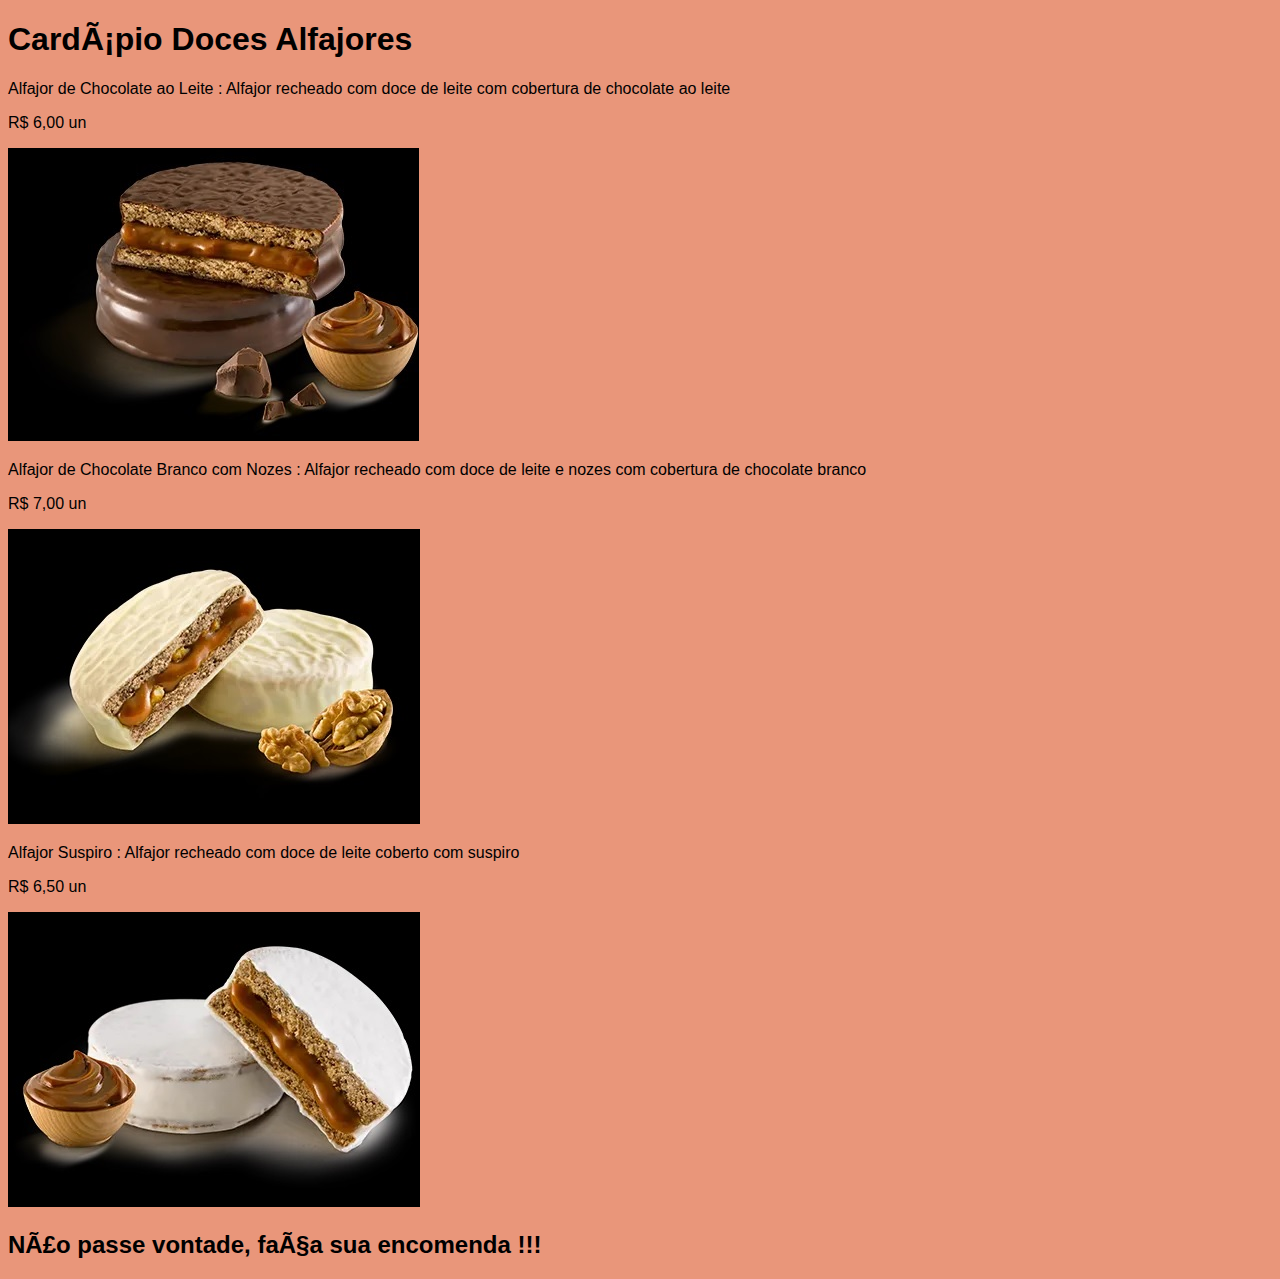
==== index.html @ 2cf85303 "Add files via upload" ====
<!DOCTYPE html>
<html>
<head>
    <title>Doces Alfajores </title>
<meta charset="UFT-8">
<link href="main.css" rel="stylesheet">

</head>

<body>
     <h1> Cardápio Doces Alfajores </h1>
 <p> Alfajor de Chocolate ao Leite : Alfajor recheado com doce de leite com cobertura de chocolate ao leite</p>
 <p> R$ 6,00 un </p>
 <img src="Imagem2.jpg"
 <br>
 <p> Alfajor de Chocolate Branco com Nozes : Alfajor recheado com doce de leite e nozes com cobertura de chocolate branco </p>
 <p> R$ 7,00 un </p>
 <img src="Imagem3.jpg"
 <br>
 <p> Alfajor Suspiro : Alfajor recheado com doce de leite coberto com suspiro </p>
 <p> R$ 6,50 un </p>
<img src="Imagem4.jpg"
 <br>
 <h2> Não passe vontade, faça sua encomenda !!! </h2>

</body>
</html>
---- main.css ----
body {
    font-family: Arial, Helvetica, sans-serif;
background-color: darksalmon;

}

ul {
    font-family: Helvetica;
}

li { 
    
}
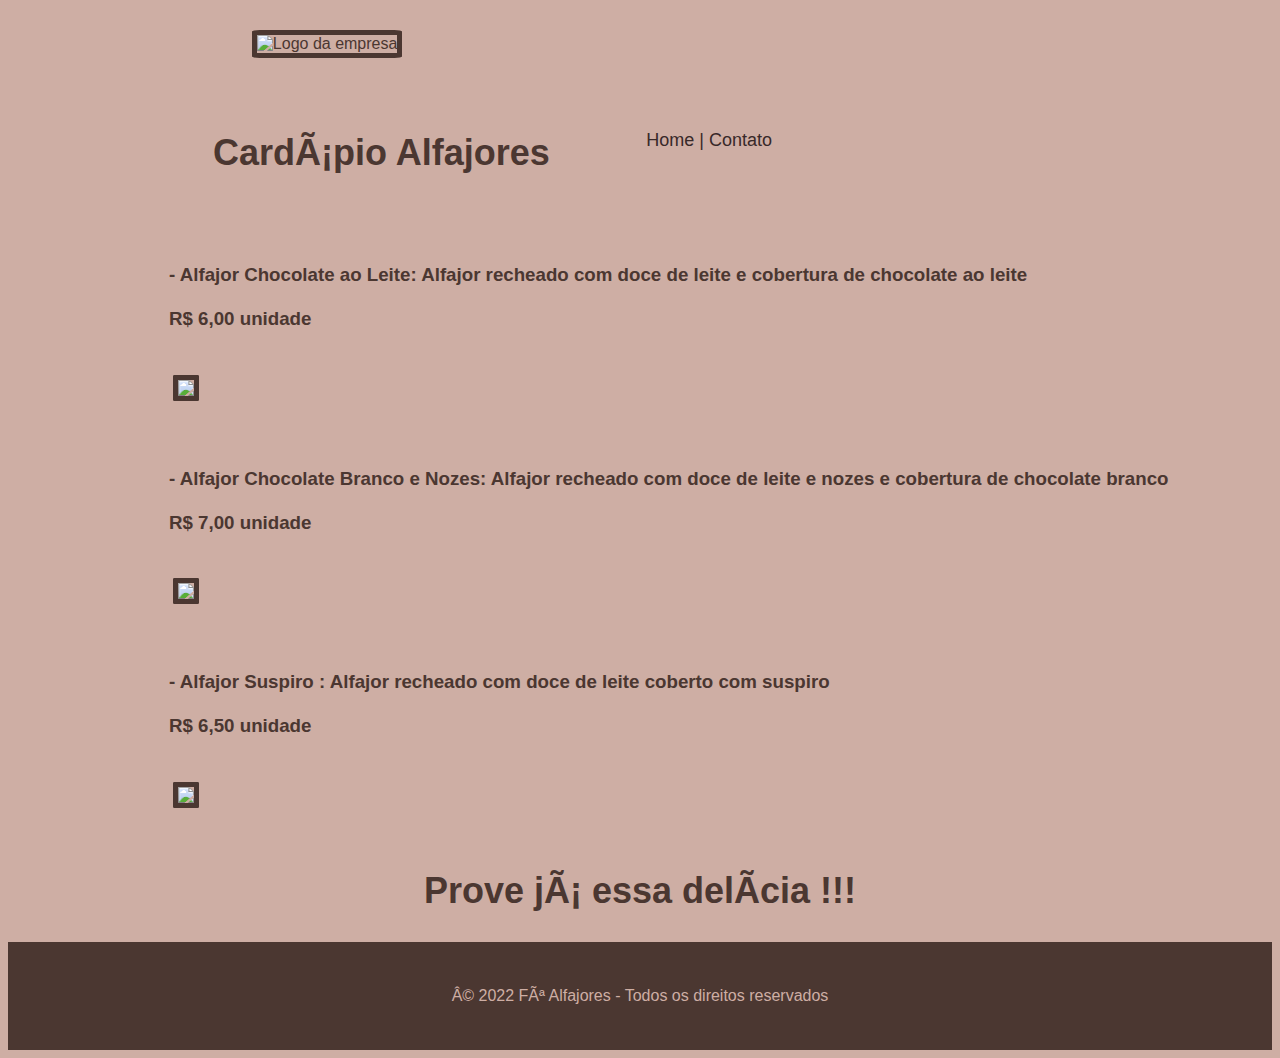
==== commit 18b683a8: "Add files via upload" ====
--- a/index.html
+++ b/index.html
@@ -1,27 +1,53 @@
 <!DOCTYPE html>
-<html>
+<html lang="pt-br">
 <head>
-    <title>Doces Alfajores </title>
+    <title>Fê Alfajores</title>
 <meta charset="UFT-8">
+<meta http-equiv="X-UA-Compatible" content="IE=edge">
+<meta name="viewport" content="width=device-width, initial-scale=1.0">
 <link href="main.css" rel="stylesheet">
 
 </head>
 
 <body>
-     <h1> Cardápio Doces Alfajores </h1>
- <p> Alfajor de Chocolate ao Leite : Alfajor recheado com doce de leite com cobertura de chocolate ao leite</p>
- <p> R$ 6,00 un </p>
- <img src="Imagem2.jpg"
- <br>
- <p> Alfajor de Chocolate Branco com Nozes : Alfajor recheado com doce de leite e nozes com cobertura de chocolate branco </p>
- <p> R$ 7,00 un </p>
- <img src="Imagem3.jpg"
- <br>
- <p> Alfajor Suspiro : Alfajor recheado com doce de leite coberto com suspiro </p>
- <p> R$ 6,50 un </p>
-<img src="Imagem4.jpg"
- <br>
- <h2> Não passe vontade, faça sua encomenda !!! </h2>
+
+    <div class="container">
+        <img class="logo" alt="Logo da empresa"
+        title="Doces Lembranças" 
+        src="./img/marca.png"  width="30%"/>
+        
+        <nav>
+            <a href="index.html"> Home  | <a href="contato.html">Contato</a> 
+        </nav>
+    </div>
+    
+    <div>
+       <h1 class="home">Cardápio Alfajores</h1>
+     </div>     
+
+    <div class="sabores">
+        <h3> - Alfajor Chocolate ao Leite: Alfajor recheado com doce de leite e cobertura de chocolate ao leite <br><br> R$ 6,00 unidade</h3>
+        <div class="doce"><img src="./img/Imagem2.jpg" width="25%"></div>
+    </div>
+    
+    <br>
+    <div class="sabores">
+        <h3> - Alfajor Chocolate Branco e Nozes: Alfajor recheado com doce de leite e nozes e cobertura de chocolate branco <br><br> R$ 7,00 unidade </h3>
+        <div class="doce"><img src="./img/Imagem3.jpg" width="25%"></div>
+    </div>
+
+    <br>
+    <div class="sabores">
+      <h3> - Alfajor Suspiro : Alfajor recheado com doce de leite coberto com suspiro <br><br> R$ 6,50 unidade </h3>
+      <div class="doce"><img src="./img/Imagem4.jpg" width="25%"></div>
+    </div>    
+    <br>
+
+    <h2>Prove já essa delícia !!!</h2>
+
+    <div class="direitos_reservados">
+        © 2022 Fê Alfajores - Todos os direitos reservados
+    </div>
 
 </body>
 </html> --- a/main.css
+++ b/main.css
@@ -1,13 +1,110 @@
 body {
+    background-color: rgb(206, 174, 164);
+    color:rgb(75, 55, 49);
     font-family: Arial, Helvetica, sans-serif;
-background-color: darksalmon;
-
 }
 
-ul {
-    font-family: Helvetica;
+.container { 
+   margin-top: 30px; 
+   text-align: center;
 }
 
-li { 
-    
+nav {
+    color: rgb(56, 41, 41);
+    font-size: 18px;
+    float: right;
+    margin-top: 100px;
+    margin-right: 500px;
+    font-family: Arial, Helvetica, sans-serif;
 }
+
+nav a { 
+    color: rgb(56, 41, 41); 
+    text-decoration: none;
+}
+
+h1 {
+    color:rgb(75, 55, 49);
+    font-family: Arial;
+    font-size: 36px;
+    margin-left: 155px;   
+}
+
+h2 {
+    text-align: center;
+    font-size: 36px;
+    font-family: Arial;
+}
+
+h3 {
+    color:rgb(75, 55, 49);
+    font-family: Arial;
+    padding: 16px;
+    margin-left: 30px;
+}
+
+.sabores{
+    padding-left: 30px;
+    margin-left: 85px;
+}
+
+.doce{
+    text-align:left;
+    padding: 10px;
+    margin-left: 40px;
+}
+
+img {
+    border-radius: 5%;
+    border: 5px solid;
+}
+
+.direitos_reservados{
+    background-color: rgb(75, 55, 49);
+    color: rgb(206, 174, 164);
+    text-align: center;
+    padding-top: 45px;
+    padding-bottom: 45px;
+    font-family: Arial, Helvetica, sans-serif;
+}
+
+.contato{
+    border-bottom: 2px solid black ;
+    color: grey;
+    padding-top: 10px;
+    padding-bottom: 10px; 
+    font-size: 14px;
+}
+
+.contato a{
+    text-decoration: none;
+    color: grey;
+}
+
+label{
+    width: 100px;
+    display:inline-block;
+    line-height: 140%;
+    vertical-align: top;
+    font-family: Arial, Helvetica, sans-serif;
+    padding-left: 200px;  
+}
+
+.fale{
+    height: 300px;
+    background-color: (206, 174, 164);
+    padding: 50px; 
+}
+
+.home{
+    background-color: (206, 174, 164);
+    padding: 50px;
+}
+
+.btn{
+    margin-left: 310px;
+}
+
+.mensagem{
+      padding: 10px 5px;
+}